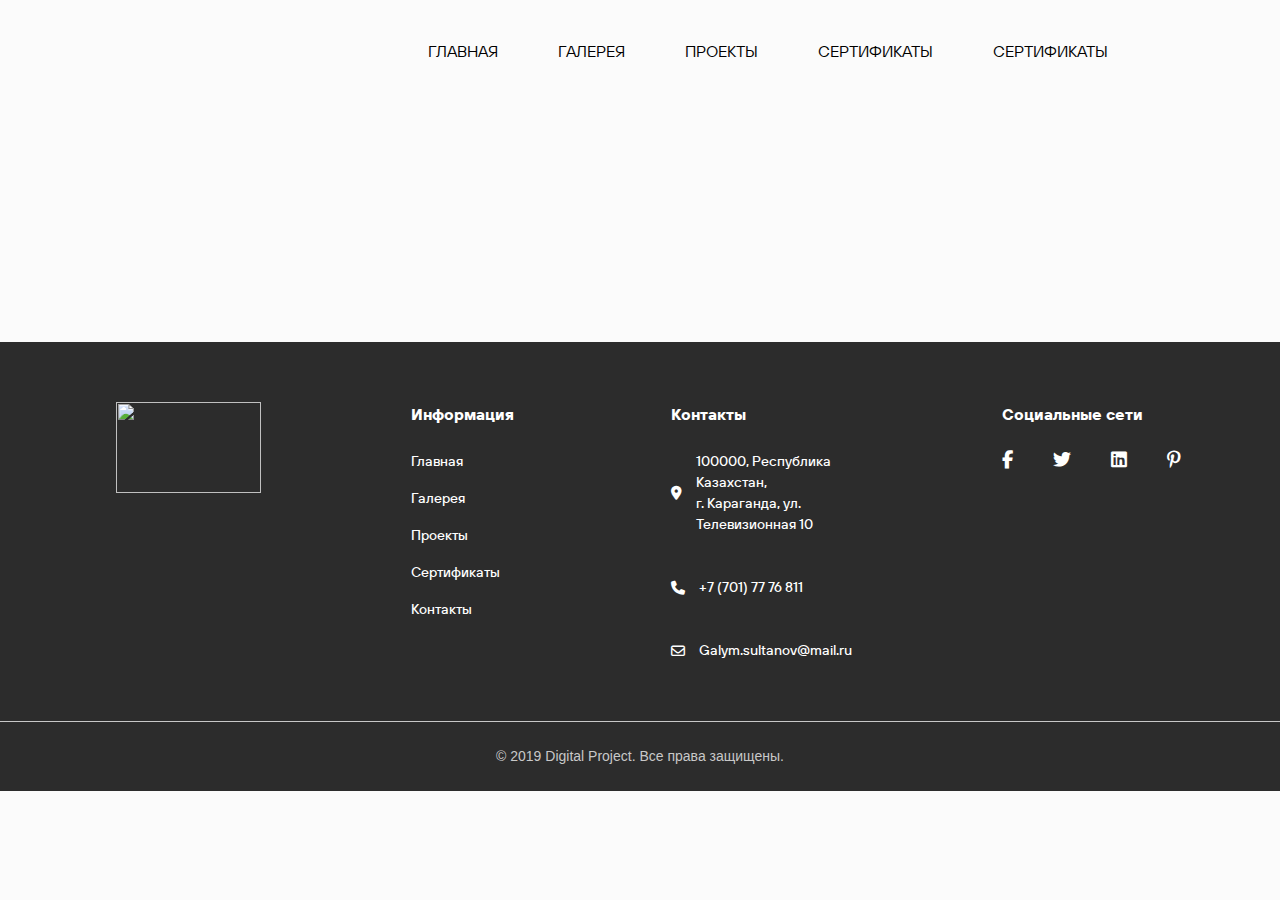
==== 2ndindex.html @ 533a32b7 "added extra html files" ====
<!DOCTYPE html>
<html lang="en">
  <head>
    <meta charset="UTF-8" />
    <meta http-equiv="X-UA-Compatible" content="IE=edge" />
    <meta name="viewport" content="width=device-width, initial-scale=1.0" />
    <!-- STYLE SHEET -->
    <link rel="stylesheet" href="style.css" />

    <!-- FONT AWESOME ICONS -->
    <link
      rel="stylesheet"
      href="https://cdnjs.cloudflare.com/ajax/libs/font-awesome/6.4.0/css/all.min.css"
    />

    <!-- TITLE -->
    <title>PROJECT NURTOWN</title>
  </head>
  <body>
    <header>
      <nav class="container" id="nav">
        <div class="logo">
          <a href="index.html">
            <div class="logo-img">
              <img
                src="https://res.cloudinary.com/duxfzk6uy/image/upload/v1681122439/Kanoms/Vector_wtqxbi.png"
                alt=""
              />

              <img
                src="https://res.cloudinary.com/duxfzk6uy/image/upload/v1681122439/Kanoms/Vector_1_kqzao0.png"
                alt=""
              />

              <img
                src="https://res.cloudinary.com/duxfzk6uy/image/upload/v1681122439/Kanoms/fvc_jbxodr.png"
                alt=""
              />
            </div>

            <div class="logo-name">
              <img
                src="https://res.cloudinary.com/duxfzk6uy/image/upload/v1681122439/Kanoms/Vector_2_eypktd.png"
                alt=""
              />
            </div>
          </a>
        </div>

        <div class="nav-list">
          <ul>
            <li><a href="index.html">ГЛАВНАЯ</a></li>
            <li><a href="">ГАЛЕРЕЯ</a></li>
            <li><a href="">ПРОЕКТЫ</a></li>
            <li><a href="">СЕРТИФИКАТЫ</a></li>
            <li><a href="">СЕРТИФИКАТЫ</a></li>
          </ul>
        </div>

        <div class="menu"></div>
      </nav>
    </header>

    <footer class="foot-nav">
      <div class="footer-logo">
        <img
          src="https://res.cloudinary.com/duxfzk6uy/image/upload/v1681129809/Kanoms/Group_11_1_pufcfd.png"
          alt=""
        />
      </div>

      <div class="foot-list">
        <div class="foot-info">
          <h5>Информация</h5>
          <ul>
            <li>Главная</li>
            <li>Галерея</li>
            <li>Проекты</li>
            <li>Сертификаты</li>
            <li>Контакты</li>
          </ul>
        </div>

        <div class="foot-contact">
          <h5>Контакты</h5>
          <ul>
            <li>
              <i class="fa-solid fa-location-dot"></i>
              100000, Республика Казахстан, <br />
              г. Караганда, ул. Телевизионная 10
            </li>
            <li><i class="fa-solid fa-phone"></i> +7 (701) 77 76 811</li>
            <li>
              <i class="fa-regular fa-envelope"></i> Galym.sultanov@mail.ru
            </li>
          </ul>
        </div>
      </div>

      <div class="soc-media">
        <h5>Социальные сети</h5>

        <div>
          <i class="fa-brands fa-facebook-f"></i>

          <i class="fa-brands fa-twitter"></i>

          <i class="fa-brands fa-linkedin"></i>

          <i class="fa-brands fa-pinterest-p"></i>
        </div>
      </div>
    </footer>

    <footer class="copyright">
      © 2019 Digital Project. Все права защищены.
    </footer>
  </body>
</html>
---- style.css ----
/* FONT FAMILIES */
@font-face {
  font-family: TT-Hoves;
  src: url(Fonts/TT-Hoves.ttf) format(truetype);
}

@font-face {
  font-family: TT-Hoves-Thin;
  src: url(Fonts/TT-Hoves-Thin.ttf);
}

@font-face {
  font-family: TT-Hoves-Bold;
  src: url(Fonts/TT-Hoves-Bold.ttf);
}

@font-face {
  font-family: SFProDisplay-Heavy;
  src: url(Fonts/SFProDisplay-Heavy.ttf);
}

@font-face {
  font-family: TT-Hoves-Medium;
  src: url(Fonts/TT-Hoves-Medium.ttf);
}

@import url("https://fonts.googleapis.com/css2?family=Gothic+A1&family=Open+Sans&display=swap");

/* COLOURS */
:root {
  --main-theme-bg: #e5e5e5;
  --sec-theme-bg: #fbfbfb;

  --main-theme-text-light: #bdbdbd;
  --main-theme-text-dark: #333;
  --sec-theme-text-dark: #000;
  --sec-theme-text-light: #fff;
  --tert-theme-text: #f2f2f2;

  --btn-bg-light: var(--sec-theme-text-light);
  --btn-bg-dark: var(--main-theme-text-dark);
  --btn-text-dark: var(--main-theme-text-dark);
  --btn-text-light: var(--sec-theme-text-light);

  --arrow-key-border: #f2f2f2;
  --arrow-key-bg: #f9f9f9;
  --arrow-key-bg-light: var(--sec-theme-text-light);

  --main-border: #e0e0e0;
  --footer-border: var(--sec-theme-text-light);

  --form-bg: #f3f3f3;
  --form-text: #8d8d8d;

  --footer-theme-bg: #2c2c2c;
  --footer-theme-text: var(--sec-theme-text-light);

  --copyright-text: #c8c8c8;
}

/* INIT */
*,
*::before,
*::after {
  padding: 0;
  margin: 0;
  box-sizing: border-box;
}

/* Remove list styles on ul, ol elements with a list role, which suggests default styling will be removed */
ul[role="list"],
ol[role="list"] {
  list-style: none;
}

li {
  list-style: none;
}

/* Set core root defaults */
html:focus-within {
  scroll-behavior: smooth;
}

/* Set core body defaults */
body {
  min-height: 100vh;
  text-rendering: optimizeSpeed;
  line-height: 1.5;
  background: var(--sec-theme-bg);
  font-family: TT-Hoves;
}

/* A elements that don't have a class get default styles */
a {
  text-decoration: none;
  color: inherit;
}

a:not([class]) {
  text-decoration-skip-ink: auto;
}

/* Make images easier to work with */
img,
picture {
  max-width: 100%;
  display: block;
}

/* Inherit fonts for inputs and buttons */
input,
button,
textarea,
select {
  font: inherit;
}

/* BUTTONS */
button {
  cursor: pointer;
  width: 222px;
  height: 71px;
  border: none;
  font-size: 12px;
  line-height: 12px;
  display: flex;
  gap: 15px;
  align-items: center;
  justify-content: center;
}

.btn-light {
  background-color: var(--btn-bg-light);
  color: var(--btn-text-dark);
}

.btn-light:hover {
  background-color: var(--arrow-key-bg);
}

.btn-dark {
  background-color: var(--btn-bg-dark);
  color: var(--btn-text-light);
}

.btn-smaller {
  width: 53px;
  height: 53px;
  border: var(--tert-theme-text) 1px solid;
}

/* HEADERS */
h1 {
  font-weight: 700;
  font-size: 64px;
  color: var(--main-theme-text-dark);
  font-family: TT-Hoves-Bold, sans-serif;
}

h2 {
  font-family: TT-Hoves-Thin, sans-serif;
  font-weight: 300;
  font-size: 64px;
  color: var(--main-theme-text-light);
}

h3 {
  font-weight: 900;
  font-size: 200px;
  color: var(--tert-theme-text);
  font-family: SFProDisplay-Heavy, sans-serif;
}

h4 {
  font-weight: 700;
  font-size: 64px;
  color: var(--sec-theme-text-light);
}

h5 {
  font-size: 16px;
  margin-bottom: 25px;
  font-family: TT-Hoves-Bold, sans-serif;
}

.container {
  width: 1170px;
  height: auto;
  margin: auto;
  margin-bottom: 120px;
}

/* nav bar  */

.logo-img {
  display: flex;
  gap: 2px;
}

.logo a {
  display: flex;
  flex-direction: column;
  align-items: center;
  text-align: center;
}

.nav-list ul {
  display: flex;
  align-items: center;
  justify-content: space-between;
  gap: 60px;
}

.menu {
  display: none;
}

nav {
  display: flex;
  align-items: center;
  gap: 369px;
}

#nav {
  margin-bottom: 0px;
  height: 102px;
}

.nav-list ul li a:hover {
  border-top: var(--main-theme-text-dark) 1px solid;
  border-bottom: var(--main-theme-text-dark) 1px solid;
}

/* HERO SECTION  */
.main-header {
  display: flex;
  flex-direction: column;
  gap: 0px;
  line-height: 60px;
  position: relative;
}

.hero {
  display: flex;
  justify-content: space-between;
  align-items: center;
}

.main-image {
  position: relative;
}

.main-button {
  position: relative;
  display: none;
}

.main-image:hover .main-button {
  display: block;
}

.main-button button {
  position: absolute;
  top: -71px;
}

.scroll-btn {
  display: flex;
  gap: 23px;
  position: absolute;
  margin-top: 190px;
}

.img-no {
  display: flex;
  gap: 25px;
  align-items: center;
  position: absolute;
  font-size: 24px;
  color: var(--main-theme-text-light);
  margin-top: 300px;
}

.img-no img {
  height: 31px;
  width: auto;
}

/* SECTION 2 */
section:first-of-type {
  position: relative;
}

.bd-images1 div {
  display: flex;
  flex-direction: column;
  gap: 30px;
  position: relative;
}

.sec-container {
  display: flex;
  justify-content: center;
  gap: 30px;
  position: relative;
}

.bd-images2 {
  margin-top: 30px;
}

#abt-comp p {
  width: 400px;
  color: var(--sec-theme-text-dark);
  font-family: TT-Hoves-Thin, sans-serif;
}

.sec-container {
  padding-left: 100px;
  padding-top: 30px;
  padding-bottom: 30px;
  padding-right: 70px;
  background: var(--main-theme-bg);
}

.inner-img2 {
  position: absolute;
  top: 295px;
}

.side-piece1 {
  margin-top: -30px;
  display: flex;
  flex-direction: column;
  gap: 35px;
}

/* SECTION 3  */

.sub-sections1 {
  display: grid;
  grid-template-columns: 50% 50%;
}

.sub-sub-sect1,
.sub-sub-sect2 {
  display: flex;
  align-items: center;
  justify-content: left;
  gap: 30px;
}

.para-1 p {
  font-size: 22px;
  width: 60%;
}

.para-2 p {
  font-size: 22px;
  width: 100%;
}

/* SECTION 4 */
.disp-text {
  display: none;
}

.disp-text {
  color: var(--sec-theme-text-light);
}

.disp-text h4 {
  line-height: 64px;
  font-family: TT-Hoves-Bold, sans-serif;
}

.disp-text p {
  font-family: "Gothic A1", sans-serif;
}

.sect3-image1:hover .disp-text {
  position: absolute;
  display: flex;
  flex-direction: column;
  position: absolute;
  background-color: #3333337b;
  top: 0px;
  width: 570px;
  height: 255px;
  margin: 0 auto;
  padding-left: 79px;
  padding-top: 48px;
}

.sect3-upper-images,
.sect3-lower-images {
  display: flex;
  gap: 30px;
  position: relative;
}

.sub-sections2 {
  display: flex;
  flex-direction: column;
  gap: 30px;
  align-items: end;
  position: relative;
}

/* SECTION 5 */
.personal-info {
  display: flex;
  justify-content: space-between;
  align-items: center;
  gap: 30px;
}

form {
  display: flex;
  flex-direction: column;
  margin: 0 auto;
  gap: 10px;
  position: relative;
}

form p:nth-of-type(5) {
  position: relative;
}

.sub-sections3 {
  display: flex;
  flex-direction: column;
  gap: 22px;
}

input {
  width: 391px;
  height: 46px;
  background: var(--form-bg);
  border: none;
  padding-left: 21px;
  font-size: 14px;
}

.address {
  height: 147px;
  padding-bottom: 100px;
}

.fa-check {
  position: absolute;
  padding-top: 73.5px;
  left: 5px;
}

.to-submit {
  position: absolute;
  top: 391px;
}

.to-submit div {
  margin-bottom: 21px;
  padding-left: 40px;
}

/* FOOTER  */
footer {
  background: var(--footer-theme-bg);

  color: var(--footer-theme-text);
  display: flex;
  justify-content: space-evenly;
  gap: 150px;
  font-size: 14px;
}

.foot-nav {
  margin-top: 240px;
  padding: 60px 116px;
  border-bottom: var(--copyright-text) 1px solid;
}

.footer-logo img {
  width: 145px;
  height: 91px;
}

.foot-list {
  display: flex;
  justify-content: space-between;
  gap: 157px;
}

.foot-info ul {
  display: flex;
  flex-direction: column;
  gap: 16px;
}

.foot-info ul li {
  font-family: TT-Hoves-Medium, sans-serif;
}

.foot-contact ul {
  display: flex;
  flex-direction: column;
  gap: 42px;
}

.soc-media div {
  display: flex;
  gap: 40px;
  font-size: 18px;
}

.foot-contact ul li {
  display: flex;
  align-items: center;
  gap: 14px;
  font-family: TT-Hoves-Medium, sans-serif;
}

.copyright {
  text-align: center;
  padding-top: 24px;
  padding-bottom: 24px;
  color: var(--copyright-text);
  font-family: "Open Sans", sans-serif;
}
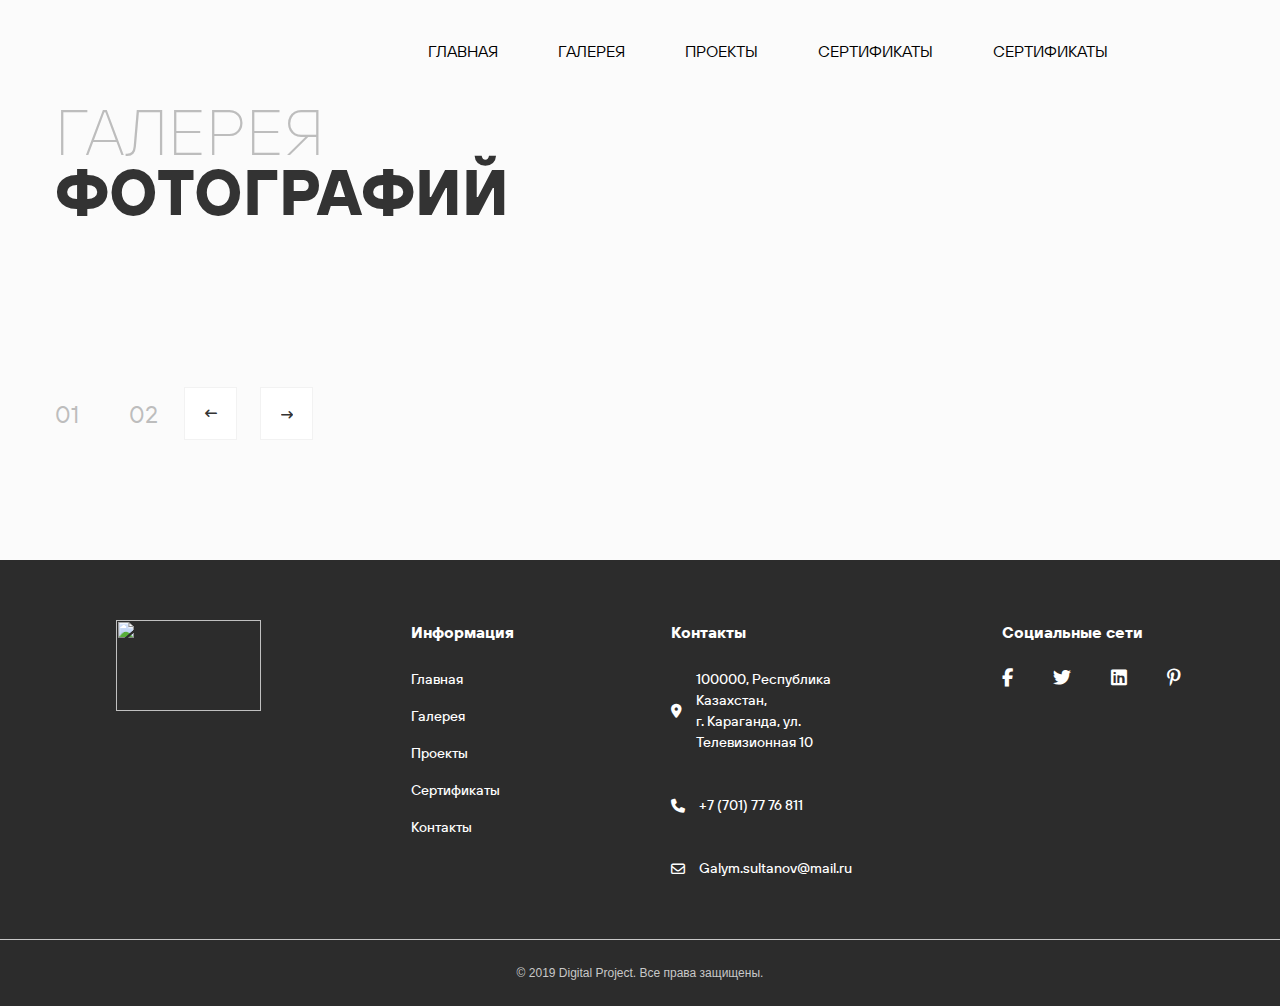
==== commit fa7c60dd: "page 2" ====
--- a/2ndindex.html
+++ b/2ndindex.html
@@ -16,7 +16,7 @@
     <!-- TITLE -->
     <title>PROJECT NURTOWN</title>
   </head>
-  <body>
+  <body class="second-page">
     <header>
       <nav class="container" id="nav">
         <div class="logo">
@@ -50,16 +50,137 @@
         <div class="nav-list">
           <ul>
             <li><a href="index.html">ГЛАВНАЯ</a></li>
-            <li><a href="">ГАЛЕРЕЯ</a></li>
-            <li><a href="">ПРОЕКТЫ</a></li>
-            <li><a href="">СЕРТИФИКАТЫ</a></li>
-            <li><a href="">СЕРТИФИКАТЫ</a></li>
+            <li><a href="2ndindex.html">ГАЛЕРЕЯ</a></li>
+            <li><a href="3rdindex.html">ПРОЕКТЫ</a></li>
+            <li><a href="4thindex.html">СЕРТИФИКАТЫ</a></li>
+            <li><a href="5thindex.html">СЕРТИФИКАТЫ</a></li>
           </ul>
         </div>
 
         <div class="menu"></div>
       </nav>
+
+      <div class="hero-page2 container main-header">
+        <h2>ГАЛЕРЕЯ</h2>
+        <h1>ФОТОГРАФИЙ</h1>
+      </div>
     </header>
+
+    <section class="container">
+      <div class="second-page-gallery">
+        <div>
+          <img
+            src="https://res.cloudinary.com/duxfzk6uy/image/upload/v1681122861/Kanoms/image_34_u7lo1i.png"
+            alt=""
+          />
+          <div class="disp-text2">
+            <p>Описание или пояснение к изображению.</p>
+          </div>
+        </div>
+        <div>
+          <img
+            src="https://res.cloudinary.com/duxfzk6uy/image/upload/v1681122862/Kanoms/Rectangle_23_i1z3bw.png"
+            alt=""
+          />
+          <div class="disp-text2">
+            <p>Описание или пояснение к изображению.</p>
+          </div>
+        </div>
+        <div>
+          <img
+            src="https://res.cloudinary.com/duxfzk6uy/image/upload/v1681122863/Kanoms/Rectangle_24_zcl635.png"
+            alt=""
+          />
+          <div class="disp-text2">
+            <p>Описание или пояснение к изображению.</p>
+          </div>
+        </div>
+        <div>
+          <img
+            src="https://res.cloudinary.com/duxfzk6uy/image/upload/v1681122863/Kanoms/Rectangle_25_prq6ww.png"
+            alt=""
+          />
+          <div class="disp-text2">
+            <p>Описание или пояснение к изображению.</p>
+          </div>
+        </div>
+        <div>
+          <img
+            src="https://res.cloudinary.com/duxfzk6uy/image/upload/v1681122859/Kanoms/Rectangle_26_gmjqdq.png"
+            alt=""
+          />
+          <div class="disp-text2">
+            <p>Описание или пояснение к изображению.</p>
+          </div>
+        </div>
+        <div>
+          <img
+            src="https://res.cloudinary.com/duxfzk6uy/image/upload/v1681122859/Kanoms/Rectangle_27_g0sv3v.png"
+            alt=""
+          />
+          <div class="disp-text2">
+            <p>Описание или пояснение к изображению.</p>
+          </div>
+        </div>
+        <div>
+          <img
+            src="https://res.cloudinary.com/duxfzk6uy/image/upload/v1681122859/Kanoms/Rectangle_28_llmfdk.png"
+            alt=""
+          />
+          <div class="disp-text2">
+            <p>Описание или пояснение к изображению.</p>
+          </div>
+        </div>
+        <div>
+          <img
+            src="https://res.cloudinary.com/duxfzk6uy/image/upload/v1681122859/Kanoms/Rectangle_29_wbfsun.png"
+            alt=""
+          />
+          <div class="disp-text2">
+            <p>Описание или пояснение к изображению.</p>
+          </div>
+        </div>
+        <div>
+          <img
+            src="https://res.cloudinary.com/duxfzk6uy/image/upload/v1681122859/Kanoms/Rectangle_30_kr1afl.png"
+            alt=""
+          />
+          <div class="disp-text2">
+            <p>Описание или пояснение к изображению.</p>
+          </div>
+        </div>
+        <div>
+          <img
+            src="https://res.cloudinary.com/duxfzk6uy/image/upload/v1681122859/Kanoms/Rectangle_31_muqikb.png"
+            alt=""
+          />
+          <div class="disp-text2">
+            <p>Описание или пояснение к изображению.</p>
+          </div>
+        </div>
+      </div>
+
+      <div class="scroller">
+        <div class="img-no2">
+          01
+          <img
+            src="https://res.cloudinary.com/duxfzk6uy/image/upload/v1681334201/Kanoms/Line_3_k1hket.png"
+            alt=""
+          />
+          02
+        </div>
+
+        <div class="scroll-btn2">
+          <button class="btn-light btn-smaller">
+            <i class="fa-solid fa-arrow-left-long"></i>
+          </button>
+
+          <button class="btn-light btn-smaller">
+            <i class="fa-solid fa-arrow-left-long fa-rotate-180"></i>
+          </button>
+        </div>
+      </div>
+    </section>
 
     <footer class="foot-nav">
       <div class="footer-logo">
--- a/style.css
+++ b/style.css
@@ -288,7 +288,7 @@
 }
 
 /* SECTION 2 */
-section:first-of-type {
+.first-page section:first-of-type {
   position: relative;
 }
 
@@ -476,9 +476,13 @@
 }
 
 .foot-nav {
-  margin-top: 240px;
+  margin-top: 120px;
   padding: 60px 116px;
   border-bottom: var(--copyright-text) 1px solid;
+}
+
+.first-page .foot-nav {
+  margin-top: 240px;
 }
 
 .footer-logo img {
@@ -527,4 +531,66 @@
   padding-bottom: 24px;
   color: var(--copyright-text);
   font-family: "Open Sans", sans-serif;
-}
+  font-size: 12px;
+}
+
+/* SECOND PAGE */
+.second-page section {
+  display: flex;
+  flex-direction: column;
+  gap: 0px;
+}
+
+.second-page .container {
+  margin-bottom: 60px;
+}
+
+.second-page section .second-page-gallery {
+  display: grid;
+  grid-template-columns: repeat(5, 1fr);
+  grid-template-rows: repeat(2, 1fr);
+  column-gap: 30px;
+  gap: 30px;
+  margin-bottom: 75px;
+}
+
+.second-page section .second-page-gallery div {
+  position: relative;
+}
+
+.disp-text2 {
+  display: none;
+}
+
+.second-page section .second-page-gallery div:hover .disp-text2 {
+  position: absolute;
+  display: block;
+  background: var(--main-theme-bg);
+  width: 210px;
+  height: 120px;
+  top: 140px;
+  padding: 20px;
+}
+
+.second-page .second-page-gallery p {
+  font-size: 14px;
+}
+
+.scroller {
+  display: flex;
+  align-items: center;
+  gap: 26px;
+}
+
+.img-no2 {
+  display: flex;
+  gap: 25px;
+  align-items: center;
+  font-size: 24px;
+  color: var(--main-theme-text-light);
+}
+
+.scroll-btn2 {
+  display: flex;
+  gap: 23px;
+}
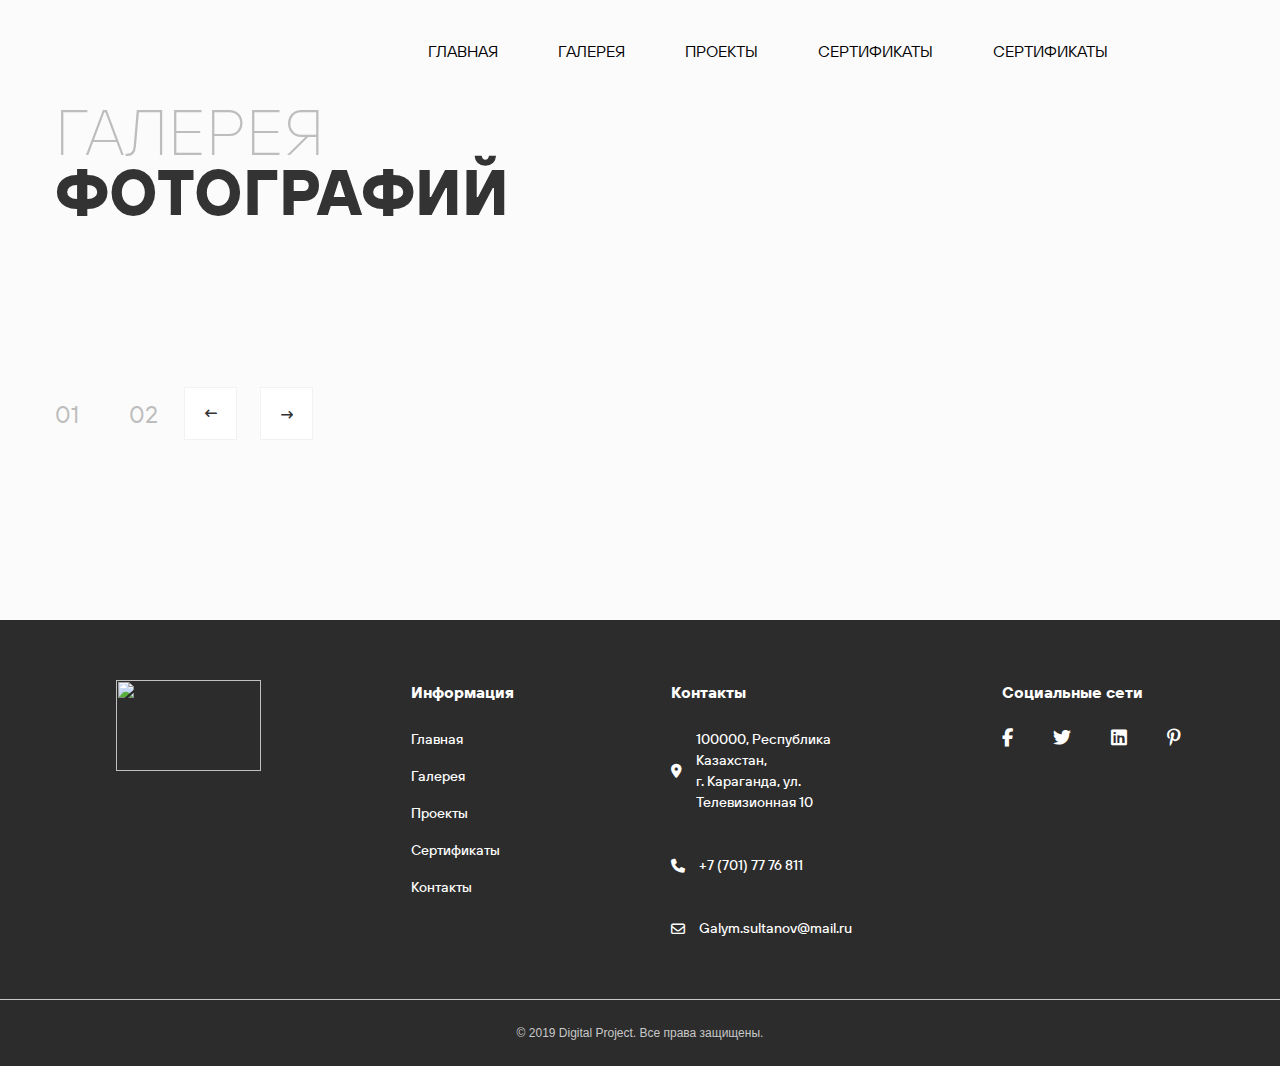
==== commit 8cc600dc: "page 3" ====
--- a/2ndindex.html
+++ b/2ndindex.html
@@ -66,8 +66,8 @@
       </div>
     </header>
 
-    <section class="container">
-      <div class="second-page-gallery">
+    <section>
+      <div class="second-page-gallery container">
         <div>
           <img
             src="https://res.cloudinary.com/duxfzk6uy/image/upload/v1681122861/Kanoms/image_34_u7lo1i.png"
@@ -160,7 +160,7 @@
         </div>
       </div>
 
-      <div class="scroller">
+      <div class="scroller container">
         <div class="img-no2">
           01
           <img
--- a/style.css
+++ b/style.css
@@ -184,6 +184,12 @@
   font-family: TT-Hoves-Bold, sans-serif;
 }
 
+h6 {
+  font-size: 40px;
+  color: var(--main-theme-text-light);
+  font-family: TT-Hoves-Thin, sans-serif;
+}
+
 .container {
   width: 1170px;
   height: auto;
@@ -594,3 +600,26 @@
   display: flex;
   gap: 23px;
 }
+
+/* THIRD PAGE  */
+.third-page .project {
+  display: flex;
+  flex-direction: column;
+  gap: 60px;
+}
+
+.proj-sect {
+  display: grid;
+  grid-template-columns: 670px 470px;
+  column-gap: 30px;
+}
+
+.proj-detail {
+  display: flex;
+  flex-direction: column;
+  justify-content: space-evenly;
+}
+
+.hero-page3 {
+  margin-bottom: 60px;
+}
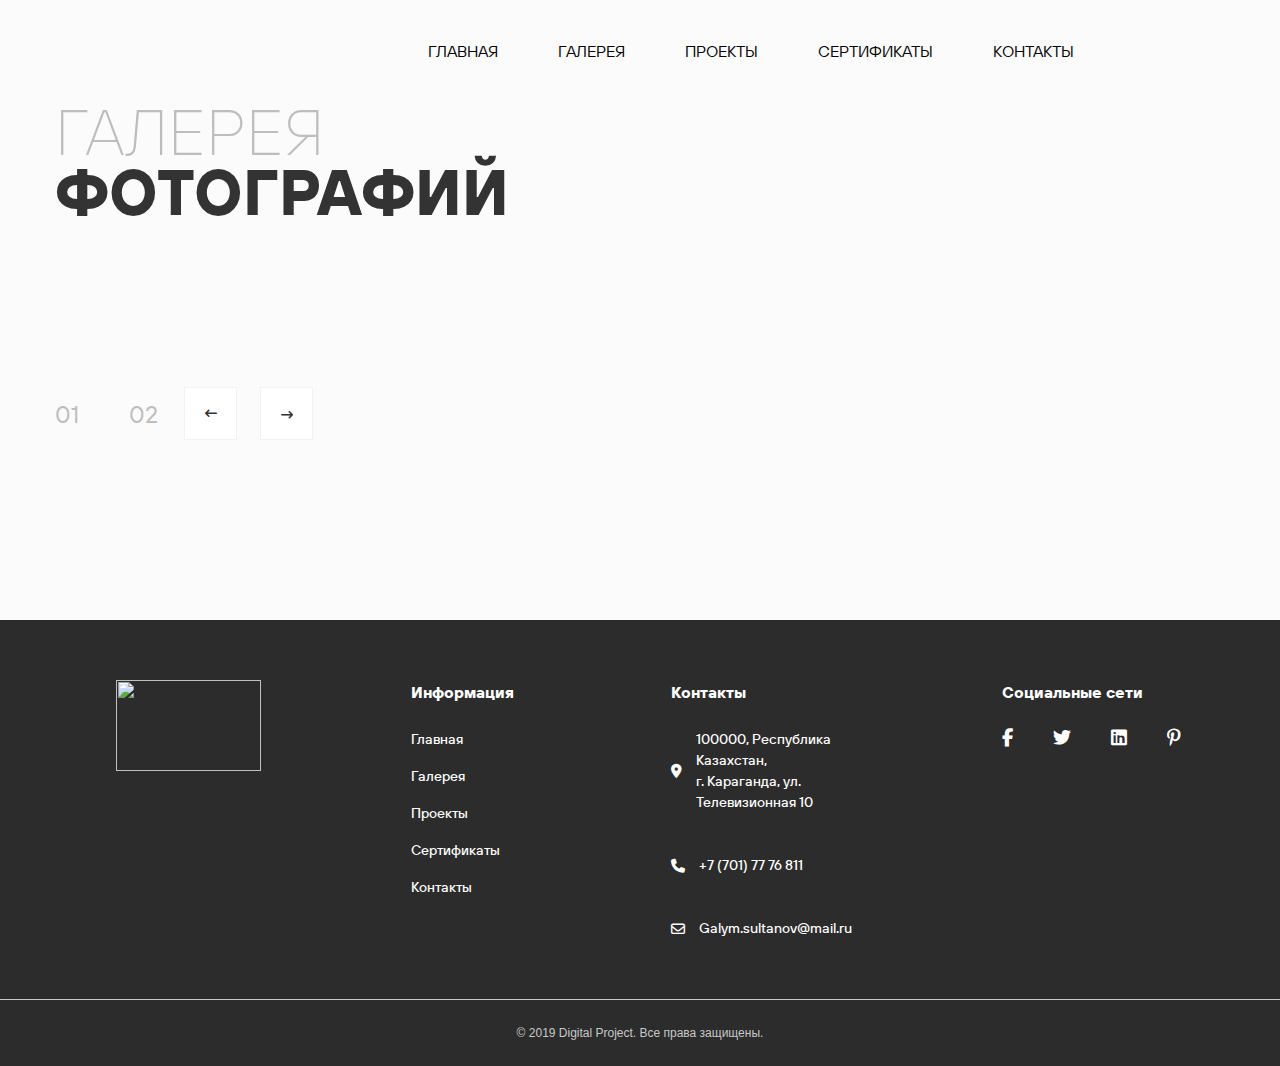
==== commit f8dac223: "fix" ====
--- a/2ndindex.html
+++ b/2ndindex.html
@@ -53,11 +53,20 @@
             <li><a href="2ndindex.html">ГАЛЕРЕЯ</a></li>
             <li><a href="3rdindex.html">ПРОЕКТЫ</a></li>
             <li><a href="4thindex.html">СЕРТИФИКАТЫ</a></li>
-            <li><a href="5thindex.html">СЕРТИФИКАТЫ</a></li>
-          </ul>
-        </div>
-
-        <div class="menu"></div>
+            <li><a href="5thindex.html">КОНТАКТЫ</a></li>
+          </ul>
+        </div>
+
+        <div class="menu">
+          <i class="fa-solid fa-bars"></i>
+          <ul class="dropdown">
+            <li><a href="index.html">ГЛАВНАЯ</a></li>
+            <li><a href="2ndindex.html">ГАЛЕРЕЯ</a></li>
+            <li><a href="3rdindex.html">ПРОЕКТЫ</a></li>
+            <li><a href="4thindex.html">СЕРТИФИКАТЫ</a></li>
+            <li><a href="5thindex.html">КОНТАКТЫ</a></li>
+          </ul>
+        </div>
       </nav>
 
       <div class="hero-page2 container main-header">
--- a/style.css
+++ b/style.css
@@ -238,6 +238,23 @@
   border-bottom: var(--main-theme-text-dark) 1px solid;
 }
 
+.nav-list ul li a:active {
+  color: var(--main-theme-text-light);
+  border-top: var(--main-theme-text-light) 1px solid;
+  border-bottom: var(--main-theme-text-light) 1px solid;
+}
+
+.menu ul li a:hover {
+  border-top: var(--main-theme-text-dark) 1px solid;
+  border-bottom: var(--main-theme-text-dark) 1px solid;
+}
+
+.menu ul li a:active {
+  color: var(--main-theme-text-light);
+  border-top: var(--main-theme-text-light) 1px solid;
+  border-bottom: var(--main-theme-text-light) 1px solid;
+}
+
 /* HERO SECTION  */
 .main-header {
   display: flex;
@@ -245,6 +262,10 @@
   gap: 0px;
   line-height: 60px;
   position: relative;
+}
+
+.first-page .scroller {
+  display: none;
 }
 
 .hero {
@@ -323,16 +344,11 @@
 }
 
 .sec-container {
-  padding-left: 100px;
-  padding-top: 30px;
-  padding-bottom: 30px;
-  padding-right: 70px;
   background: var(--main-theme-bg);
 }
 
 .inner-img2 {
   position: absolute;
-  top: 295px;
 }
 
 .side-piece1 {
@@ -395,8 +411,6 @@
   width: 570px;
   height: 255px;
   margin: 0 auto;
-  padding-left: 79px;
-  padding-top: 48px;
 }
 
 .sect3-upper-images,
@@ -623,3 +637,910 @@
 .hero-page3 {
   margin-bottom: 60px;
 }
+
+/* THIRD PAGE PART 2 */
+.third-page2 section .container {
+  display: flex;
+  flex-direction: column;
+  gap: 30px;
+}
+
+.article {
+  display: grid;
+  grid-template-columns: 419px 721px;
+  column-gap: 30px;
+}
+
+/* FOURTH PAGE  */
+.letters {
+  display: flex;
+  align-items: center;
+  gap: 78px;
+  justify-content: space-evenly;
+}
+
+.fourth-page .scroller {
+  justify-content: end;
+  text-align: right;
+  margin-top: 50px;
+}
+
+/* FIFTH PAGE  */
+.hero-page5 {
+  display: flex;
+  gap: 34px;
+}
+
+.page5-contacts {
+  display: flex;
+  flex-direction: column;
+  justify-content: space-between;
+}
+
+.digi-proj,
+.phone-no {
+  font-size: 18px;
+}
+
+.digi-proj span {
+  display: block;
+}
+
+.digi-proj span:first-of-type,
+.phone-no {
+  font-weight: bold;
+}
+
+.email {
+  font-size: 16px;
+}
+
+/* smart phones */
+@media only screen and (max-width: 768px) {
+  h1 {
+    font-size: 40px;
+  }
+
+  h2 {
+    font-weight: 300;
+    font-size: 40px;
+  }
+
+  h3 {
+    font-size: 100px;
+  }
+
+  h4 {
+    font-size: 40px;
+  }
+
+  h5 {
+    font-size: 16px;
+    margin-bottom: 25px;
+  }
+
+  h6 {
+    font-size: 30px;
+  }
+
+  .container {
+    width: 100%;
+    padding-left: 30px;
+    padding-right: 30px;
+  }
+
+  /* header */
+  .nav-list {
+    display: none;
+  }
+
+  .first-page .hero {
+    display: flex;
+    flex-direction: column;
+    gap: 30px;
+  }
+
+  .main-header {
+    line-height: 40px;
+    margin-top: 120px;
+  }
+
+  .menu {
+    display: flex;
+    position: absolute;
+    right: 30px;
+  }
+
+  .menu i {
+    font-size: 20px;
+  }
+
+  header ul.dropdown li {
+    display: block;
+  }
+
+  header ul.dropdown {
+    width: 100%;
+    position: absolute;
+    z-index: 999;
+    display: none;
+    right: 40px;
+  }
+
+  .menu:hover {
+    color: transparent;
+    padding-right: 3rem;
+  }
+
+  .menu:hover ul {
+    display: block;
+    color: var(--sec-theme-text-dark);
+  }
+
+  .scroll-btn {
+    display: none;
+  }
+
+  .img-no {
+    display: none;
+  }
+
+  .first-page .scroller {
+    display: flex;
+  }
+
+  /* section 2 */
+
+  .sec-container {
+    display: flex;
+    flex-direction: column;
+    gap: 30px;
+  }
+
+  #abt-comp p {
+    width: 100%;
+    color: var(--sec-theme-text-dark);
+    font-family: TT-Hoves-Thin, sans-serif;
+  }
+
+  .inner-img2 {
+    position: relative;
+  }
+
+  .bd-images2 {
+    margin-top: 0px;
+  }
+
+  .bd-images2 img {
+    width: 100%;
+  }
+
+  /* section 3 */
+  .sub-sections1 {
+    display: flex;
+    flex-direction: column;
+  }
+
+  .sub-sections1 p {
+    width: 100%;
+    font-size: 12px;
+    text-align: right;
+  }
+
+  .sub-sub-sect1,
+  .sub-sub-sect2 {
+    display: flex;
+    align-items: center;
+    justify-content: space-between;
+    gap: 30px;
+  }
+
+  /* section 4 */
+  .disp-text {
+    display: none;
+  }
+
+  .sect3-image1:hover .disp-text {
+    display: none;
+  }
+
+  .sect3-image1:hover .disp-text {
+    position: absolute;
+    display: flex;
+    flex-direction: column;
+    position: absolute;
+    background-color: #3333337b;
+    top: 0px;
+    width: 100%;
+    height: 47%;
+    margin: 0 auto;
+    padding: 30px;
+  }
+
+  .sect3-upper-images,
+  .sect3-lower-images,
+  .sub-sections2 {
+    display: flex;
+    flex-direction: column;
+    align-items: center;
+    justify-content: space-between;
+  }
+
+  /* section 5 */
+  .personal-info {
+    display: flex;
+    flex-direction: column-reverse;
+  }
+
+  .form,
+  form,
+  input {
+    width: 100%;
+  }
+
+  .foot-nav {
+    display: flex;
+    flex-direction: column;
+    padding: 30px;
+  }
+
+  .foot-list {
+    display: flex;
+    justify-content: space-between;
+    gap: 30px;
+  }
+
+  /* page 2 */
+  .second-page section .second-page-gallery {
+    display: grid;
+    grid-template-columns: repeat(1, 1fr);
+    grid-template-rows: repeat(10, 1fr);
+    justify-items: center;
+  }
+
+  .second-page .scroller {
+    display: flex;
+    flex-direction: column;
+  }
+
+  /* page 3 */
+  .proj-sect {
+    display: flex;
+    flex-direction: column;
+  }
+
+  /* page 3 part 2 */
+  .article {
+    display: flex;
+    flex-direction: column;
+    gap: 30px;
+  }
+
+  /* page 4 */
+  .letters {
+    display: flex;
+    flex-direction: column;
+  }
+
+  .fourth-page .scroller {
+    justify-content: center;
+    text-align: center;
+    margin-top: 50px;
+  }
+
+  /* page 5 */
+  .hero-page5 {
+    display: flex;
+    flex-direction: column-reverse;
+  }
+
+  iframe {
+    width: 100%;
+  }
+
+  .page5-contacts {
+    display: flex;
+    flex-direction: column;
+    gap: 30px;
+  }
+}
+/* tablets */
+@media only screen and (min-width: 767px) and (max-width: 991px) {
+  h1 {
+    font-size: 50px;
+  }
+
+  h2 {
+    font-weight: 300;
+    font-size: 50px;
+  }
+
+  h3 {
+    font-size: 150px;
+  }
+
+  h4 {
+    font-size: 50px;
+  }
+
+  h5 {
+    font-size: 16px;
+    margin-bottom: 25px;
+  }
+
+  h6 {
+    font-size: 35px;
+  }
+
+  .container {
+    width: 100%;
+    padding-left: 30px;
+    padding-right: 30px;
+  }
+
+  /* header */
+  .nav-list {
+    display: none;
+  }
+
+  .first-page .hero {
+    display: flex;
+    flex-direction: column;
+    gap: 30px;
+  }
+
+  .main-header {
+    line-height: 50px;
+  }
+
+  .menu {
+    display: flex;
+    position: absolute;
+    right: 30px;
+  }
+
+  .menu i {
+    font-size: 20px;
+  }
+
+  header ul.dropdown li {
+    display: block;
+  }
+
+  header ul.dropdown {
+    width: 100%;
+    position: absolute;
+    z-index: 999;
+    display: none;
+    right: 250px;
+  }
+
+  .menu:hover {
+    color: transparent;
+    padding-right: 3rem;
+  }
+
+  .menu:hover ul {
+    display: flex;
+    color: var(--sec-theme-text-dark);
+    gap: 15px;
+    align-items: center;
+    justify-content: center;
+  }
+
+  .scroll-btn {
+    display: none;
+  }
+
+  .img-no {
+    display: none;
+  }
+
+  .first-page .scroller {
+    display: flex;
+  }
+
+  /* section 2 */
+
+  .sec-container {
+    display: grid;
+    grid-template-columns: 46% 46%;
+    grid-template-rows: 50% 50%;
+    gap: 30px;
+  }
+
+  #abt-comp p {
+    width: 100%;
+    color: var(--sec-theme-text-dark);
+    font-family: TT-Hoves-Thin, sans-serif;
+  }
+
+  .inner-img2 {
+    position: relative;
+  }
+
+  .bd-images2 {
+    margin-top: 0px;
+  }
+
+  .bd-images2 img {
+    width: 100%;
+  }
+
+  /* section 3 */
+  .sub-sections1 {
+    display: flex;
+    flex-direction: column;
+  }
+
+  .sub-sections1 p {
+    width: 100%;
+    font-size: 16px;
+    text-align: right;
+  }
+
+  .sub-sub-sect1,
+  .sub-sub-sect2 {
+    display: flex;
+    align-items: center;
+    justify-content: space-between;
+    gap: 30px;
+  }
+
+  /* section 4 */
+  .disp-text {
+    display: none;
+  }
+
+  .sect3-image1:hover .disp-text {
+    display: none;
+  }
+
+  .sect3-image1:hover .disp-text {
+    position: absolute;
+    display: flex;
+    flex-direction: column;
+    position: absolute;
+    background-color: #3333337b;
+    top: 0px;
+    width: 100%;
+    height: 47%;
+    margin: 0 auto;
+    padding: 30px;
+  }
+
+  .sect3-upper-images,
+  .sub-sections2 {
+    display: flex;
+    flex-direction: column;
+    align-items: start;
+    justify-content: space-between;
+  }
+
+  .sect3-lower-images {
+    display: grid;
+    grid-template-columns: 40% 40%;
+    align-items: start;
+    justify-content: start;
+  }
+
+  /* section 5 */
+  .personal-info {
+    display: flex;
+    flex-direction: column-reverse;
+  }
+
+  .form,
+  form,
+  input {
+    width: 100%;
+  }
+
+  .foot-nav {
+    display: flex;
+    flex-direction: column;
+    padding: 30px;
+  }
+
+  .foot-list {
+    display: flex;
+    justify-content: space-between;
+    gap: 30px;
+  }
+
+  /* page 2 */
+  .second-page section .second-page-gallery {
+    display: grid;
+    grid-template-columns: repeat(2, 1fr);
+    grid-template-rows: repeat(5, 1fr);
+    justify-items: center;
+  }
+
+  .second-page .scroller {
+    width: 78%;
+    margin: 0 auto;
+  }
+
+  /* page 3 */
+  .proj-sect {
+    display: flex;
+    flex-direction: column;
+  }
+
+  .proj-sect p {
+    width: 80%;
+  }
+
+  /* page 3 part 2 */
+  .article {
+    display: flex;
+    flex-direction: column;
+    align-items: center;
+    gap: 30px;
+  }
+
+  /* page 4 */
+  .letters {
+    display: grid;
+    grid-template-rows: 50% 50%;
+    grid-template-columns: 50% 50%;
+    align-items: center;
+    justify-content: center;
+    grid-column-end: span 2;
+    justify-items: center;
+  }
+
+  .fourth-page .scroller {
+    justify-content: center;
+    text-align: center;
+    margin-top: 50px;
+  }
+
+  /* page 5 */
+  .hero-page5 {
+    display: flex;
+    flex-direction: column-reverse;
+  }
+
+  iframe {
+    width: 100%;
+  }
+
+  .page5-contacts {
+    display: flex;
+    flex-direction: column;
+    gap: 30px;
+  }
+}
+/* laptops */
+@media only screen and (min-width: 992px) and (max-width: 1023px) {
+  h1 {
+    font-size: 64px;
+  }
+
+  h2 {
+    font-weight: 300;
+    font-size: 64px;
+  }
+
+  h3 {
+    font-size: 200px;
+  }
+
+  h4 {
+    font-size: 64px;
+  }
+
+  h5 {
+    font-size: 16px;
+    margin-bottom: 25px;
+  }
+
+  h6 {
+    font-size: 40px;
+  }
+
+  .container {
+    width: 100%;
+    padding-left: 30px;
+    padding-right: 30px;
+  }
+
+  /* Header  */
+  nav {
+    display: flex;
+    align-items: center;
+    justify-content: space-between;
+    gap: 60px;
+  }
+
+  /* section 2 */
+  #abt-comp .sec-container {
+    padding: 30px;
+  }
+
+  .inner-img2 {
+    position: relative;
+  }
+
+  /* section 3 */
+  .sub-sub-sect1,
+  .sub-sub-sect2 {
+    gap: 15px;
+  }
+
+  .sub-sections1 p {
+    width: 100%;
+    font-size: 18px;
+  }
+
+  /* section 4 */
+  .sect3-image1:hover .disp-text {
+    position: absolute;
+    display: flex;
+    flex-direction: column;
+    position: absolute;
+    background-color: #3333337b;
+    top: 0px;
+    width: 48.3%;
+    height: 100%;
+    margin: 0 auto;
+    padding: 15px;
+  }
+
+  /* footer  */
+  .foot-nav {
+    padding: 30px;
+    gap: 60px;
+  }
+
+  .foot-list {
+    display: flex;
+    justify-content: space-between;
+    gap: 60px;
+  }
+
+  /* page 2 */
+  .second-page section .second-page-gallery {
+    display: grid;
+    grid-template-columns: repeat(3, 1fr);
+    grid-template-rows: repeat(4, 1fr);
+    justify-items: center;
+  }
+
+  .second-page .scroller {
+    width: 90%;
+    margin: 0 auto;
+  }
+
+  /* page 3 */
+  .proj-sect {
+    display: grid;
+    grid-template-columns: 50% 40%;
+  }
+
+  .proj-sect h6 {
+    line-height: 40px;
+  }
+
+  .proj-sect p {
+    width: 100%;
+  }
+
+  /* page 3 part 2 */
+  .article {
+    display: grid;
+    grid-template-columns: 40% 50%;
+    column-gap: 30px;
+    align-items: center;
+  }
+
+  .article p {
+    font-size: 14px;
+  }
+
+  /* page 4 */
+  .letters {
+    display: grid;
+    grid-template-rows: 50% 50%;
+    grid-template-columns: 50% 50%;
+    align-items: center;
+    justify-content: center;
+    grid-column-end: span 2;
+    justify-items: center;
+  }
+
+  /* page 5 */
+  .hero-page5 {
+    display: flex;
+    flex-direction: column-reverse;
+  }
+
+  iframe {
+    width: 100%;
+  }
+
+  .page5-contacts {
+    display: flex;
+    flex-direction: column;
+    gap: 30px;
+  }
+}
+/* larger screens/desktops */
+@media only screen and (min-width: 1024px) and (max-width: 1239px) {
+  h1 {
+    font-size: 64px;
+  }
+
+  h2 {
+    font-weight: 300;
+    font-size: 64px;
+  }
+
+  h3 {
+    font-size: 200px;
+  }
+
+  h4 {
+    font-size: 64px;
+  }
+
+  h5 {
+    font-size: 16px;
+    margin-bottom: 25px;
+  }
+
+  h6 {
+    font-size: 40px;
+  }
+
+  .container {
+    width: 100%;
+    padding-left: 30px;
+    padding-right: 30px;
+  }
+
+  /* Header  */
+  nav {
+    display: flex;
+    align-items: center;
+    justify-content: space-between;
+    gap: 60px;
+  }
+
+  /* section 2 */
+  #abt-comp .sec-container {
+    padding: 30px;
+  }
+
+  .inner-img2 {
+    top: 285px;
+  }
+
+  /* section 4 */
+  .sect3-image1:hover .disp-text {
+    position: absolute;
+    display: flex;
+    flex-direction: column;
+    position: absolute;
+    background-color: #3333337b;
+    top: 0px;
+    width: 48.6%;
+    height: 100%;
+    margin: 0 auto;
+    padding: 15px;
+  }
+
+  /* footer  */
+  .foot-nav {
+    padding: 30px;
+    gap: 60px;
+  }
+
+  .foot-list {
+    display: flex;
+    justify-content: space-between;
+    gap: 60px;
+  }
+
+  .second-page section .second-page-gallery {
+    display: grid;
+    grid-template-columns: repeat(4, 1fr);
+    grid-template-rows: repeat(3, 1fr);
+    justify-items: center;
+  }
+
+  .second-page .scroller {
+    margin: 0 auto;
+  }
+
+  /* page 3 */
+  .proj-sect {
+    display: grid;
+    grid-template-columns: 50% 40%;
+  }
+
+  .proj-sect h6 {
+    line-height: 40px;
+  }
+
+  .proj-sect p {
+    width: 100%;
+  }
+
+  /* page 3 part 2 */
+  .article {
+    display: grid;
+    grid-template-columns: 40% 50%;
+    column-gap: 30px;
+    align-items: center;
+  }
+
+  .article p {
+    font-size: 14px;
+  }
+
+  /* page 4 */
+  .fourth-page section .container {
+    padding-left: 0px;
+    padding-right: 0px;
+  }
+
+  .letters {
+    display: flex;
+    align-items: center;
+    gap: 10px;
+    justify-content: space-evenly;
+  }
+
+  .fourth-page .scroller {
+    padding-right: 30px;
+  }
+
+  iframe {
+    width: 150%;
+  }
+}
+
+/* extra larger screens/desktops */
+@media only screen and (min-width: 1240px) {
+  .container {
+    width: 1170px;
+    height: auto;
+    margin: auto;
+    margin-bottom: 120px;
+  }
+
+  .sec-container {
+    padding-left: 100px;
+    padding-top: 30px;
+    padding-bottom: 30px;
+    padding-right: 70px;
+    background: var(--main-theme-bg);
+  }
+
+  .inner-img2 {
+    position: absolute;
+    top: 295px;
+  }
+
+  .sect3-image1:hover .disp-text {
+    position: absolute;
+    display: flex;
+    flex-direction: column;
+    position: absolute;
+    background-color: #3333337b;
+    top: 0px;
+    width: 570px;
+    height: 255px;
+    margin: 0 auto;
+    padding-left: 79px;
+    padding-top: 48px;
+  }
+
+  .foot-nav {
+    margin-top: 120px;
+    padding: 60px 116px;
+    border-bottom: var(--copyright-text) 1px solid;
+  }
+}
